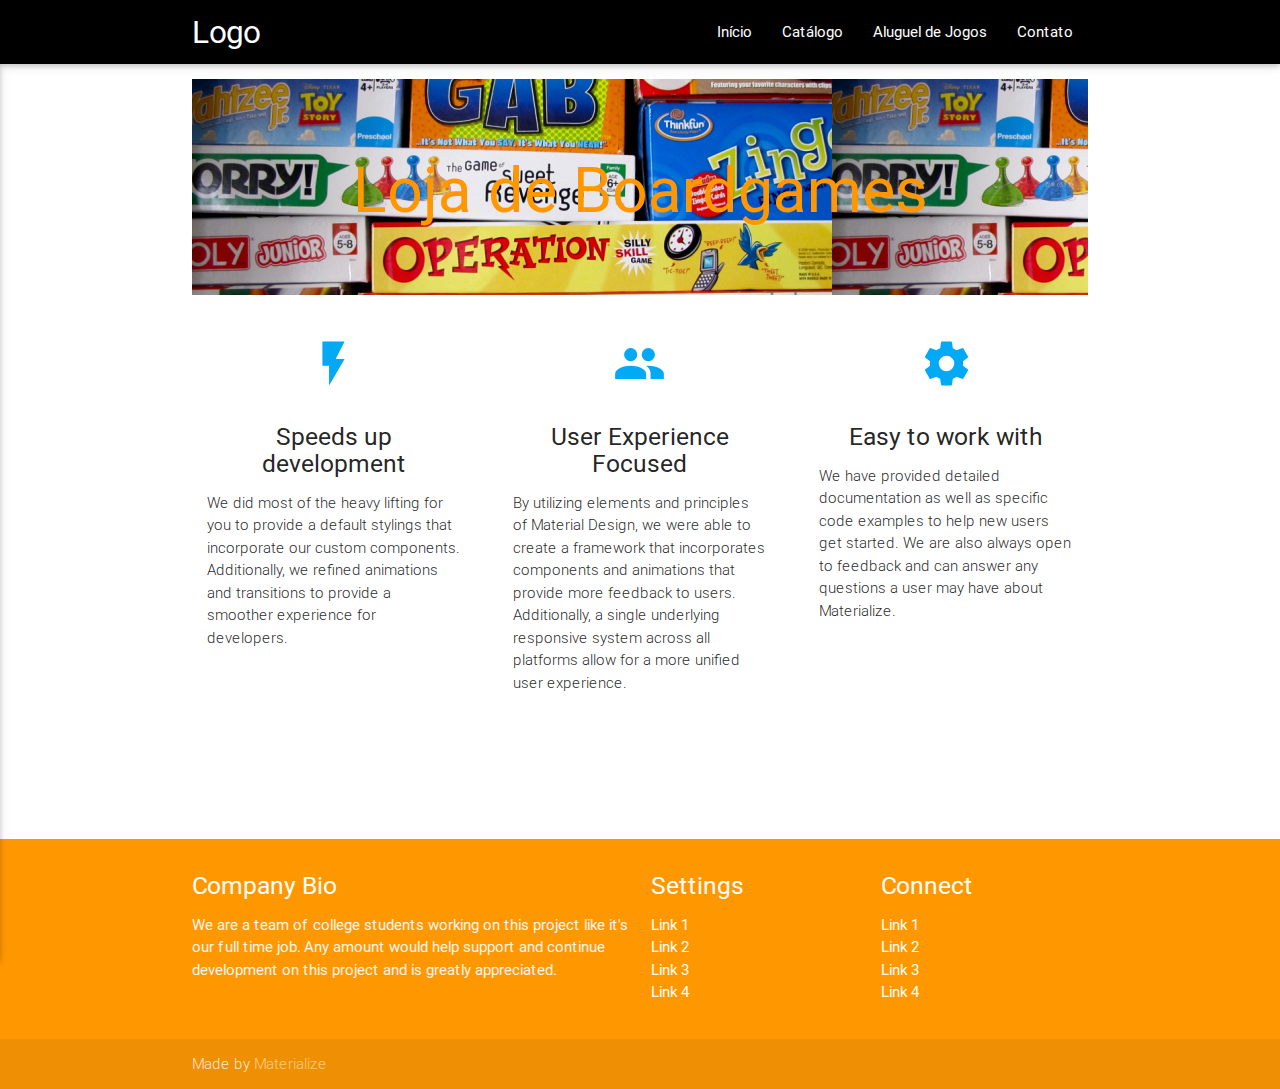
==== projeto/starter-template/index.html @ 424d3913 "Início" ====
<!DOCTYPE html>
<html lang="en">
<head>
  <meta http-equiv="Content-Type" content="text/html; charset=UTF-8"/>
  <meta name="viewport" content="width=device-width, initial-scale=1, maximum-scale=1.0"/>
  <title>Starter Template - Materialize</title>

  <!-- CSS  -->
  <link href="https://fonts.googleapis.com/icon?family=Material+Icons" rel="stylesheet">
  <link href="css/materialize.css" type="text/css" rel="stylesheet" media="screen,projection"/>
  <link href="css/style.css" type="text/css" rel="stylesheet" media="screen,projection"/>
</head>
<body>
  <nav class="black" role="navigation">
    <div class="nav-wrapper container"><a id="logo-container" href="#" class="brand-logo">Logo</a>
      <ul class="right hide-on-med-and-down">
        <li><a href="#">Início</a></li>
        <li><a href="#">Catálogo</a></li>
        <li><a href="#">Aluguel de Jogos</a></li>
        <li><a href="#">Contato</a></li>
      </ul>

      <ul id="nav-mobile" class="side-nav">
        <li><a href="#">Início</a></li>
        <li><a href="#">Catálogo</a></li>
        <li><a href="#">Aluguel de Jogos</a></li>
        <li><a href="#">Contato</a></li>      </ul>
      <a href="#" data-activates="nav-mobile" class="button-collapse"><i class="material-icons">menu</i></a>
    </div>
  </nav>
  <div class="section no-pad-bot" id="index-banner">
    <div class="container" id="present">
      <br><br>
      <h1 class="header center orange-text">Loja de Boardgames</h1>
      
      <br><br>

    </div>
  </div>


  <div class="container">
    <div class="section">

      <!--   Icon Section   -->
      <div class="row">
        <div class="col s12 m4">
          <div class="icon-block">
            <h2 class="center light-blue-text"><i class="material-icons">flash_on</i></h2>
            <h5 class="center">Speeds up development</h5>

            <p class="light">We did most of the heavy lifting for you to provide a default stylings that incorporate our custom components. Additionally, we refined animations and transitions to provide a smoother experience for developers.</p>
          </div>
        </div>

        <div class="col s12 m4">
          <div class="icon-block">
            <h2 class="center light-blue-text"><i class="material-icons">group</i></h2>
            <h5 class="center">User Experience Focused</h5>

            <p class="light">By utilizing elements and principles of Material Design, we were able to create a framework that incorporates components and animations that provide more feedback to users. Additionally, a single underlying responsive system across all platforms allow for a more unified user experience.</p>
          </div>
        </div>

        <div class="col s12 m4">
          <div class="icon-block">
            <h2 class="center light-blue-text"><i class="material-icons">settings</i></h2>
            <h5 class="center">Easy to work with</h5>

            <p class="light">We have provided detailed documentation as well as specific code examples to help new users get started. We are also always open to feedback and can answer any questions a user may have about Materialize.</p>
          </div>
        </div>
      </div>

    </div>
    <br><br>

    <div class="section">

    </div>
  </div>

  <footer class="page-footer orange">
    <div class="container">
      <div class="row">
        <div class="col l6 s12">
          <h5 class="white-text">Company Bio</h5>
          <p class="grey-text text-lighten-4">We are a team of college students working on this project like it's our full time job. Any amount would help support and continue development on this project and is greatly appreciated.</p>


        </div>
        <div class="col l3 s12">
          <h5 class="white-text">Settings</h5>
          <ul>
            <li><a class="white-text" href="#!">Link 1</a></li>
            <li><a class="white-text" href="#!">Link 2</a></li>
            <li><a class="white-text" href="#!">Link 3</a></li>
            <li><a class="white-text" href="#!">Link 4</a></li>
          </ul>
        </div>
        <div class="col l3 s12">
          <h5 class="white-text">Connect</h5>
          <ul>
            <li><a class="white-text" href="#!">Link 1</a></li>
            <li><a class="white-text" href="#!">Link 2</a></li>
            <li><a class="white-text" href="#!">Link 3</a></li>
            <li><a class="white-text" href="#!">Link 4</a></li>
          </ul>
        </div>
      </div>
    </div>
    <div class="footer-copyright">
      <div class="container">
      Made by <a class="orange-text text-lighten-3" href="http://materializecss.com">Materialize</a>
      </div>
    </div>
  </footer>


  <!--  Scripts-->
  <script src="https://code.jquery.com/jquery-2.1.1.min.js"></script>
  <script src="js/materialize.js"></script>
  <script src="js/init.js"></script>

  </body>
</html>
---- projeto/starter-template/css/style.css ----
/* Custom Stylesheet */
/**
 * Use this file to override Materialize files so you can update
 * the core Materialize files in the future
 *
 * Made By MaterializeCSS.com
 */

.icon-block {
  padding: 0 15px;
}
.icon-block .material-icons {
	font-size: inherit;
}
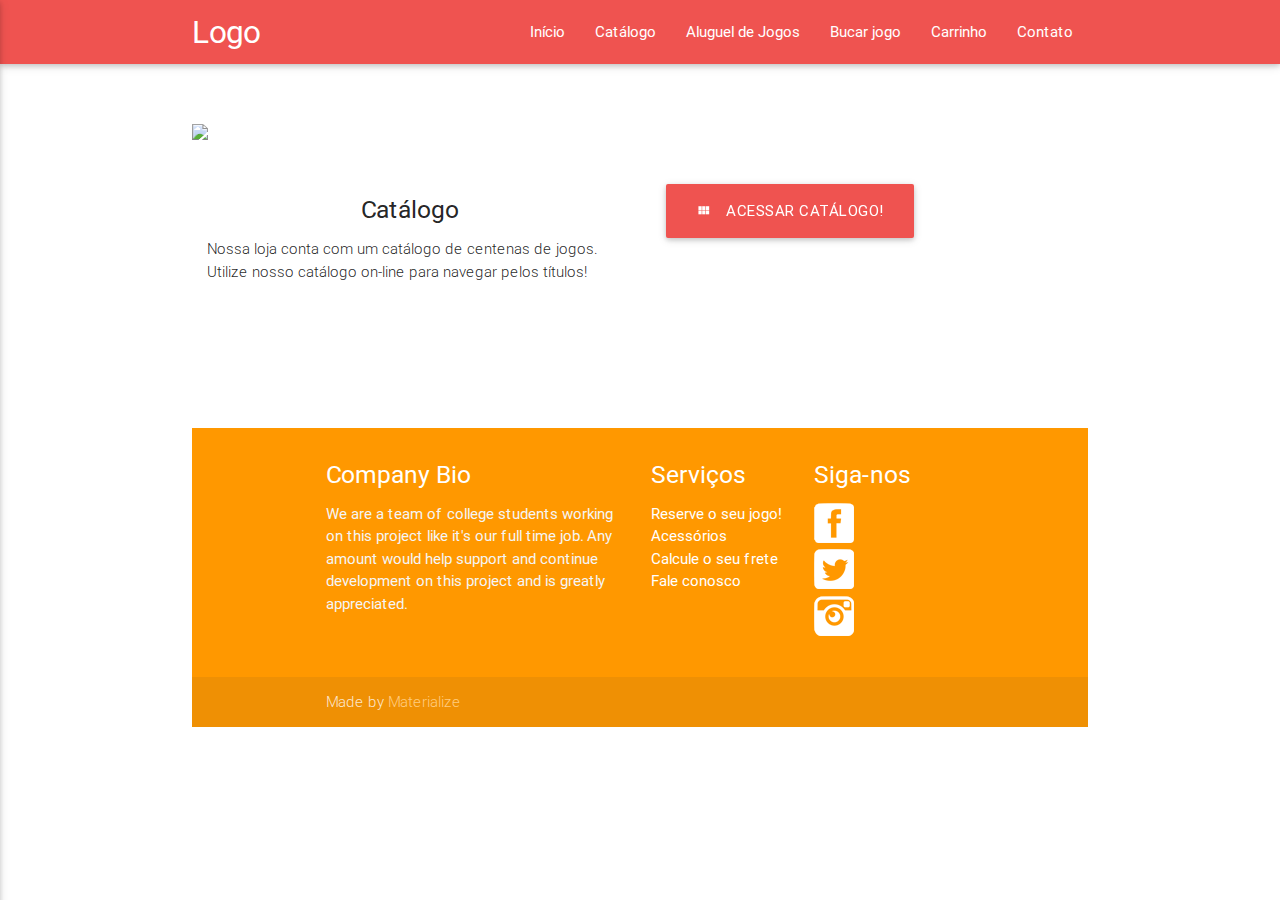
==== commit ef328195: "Merge 05bf2b35835ca21b956c6f16ffd0fa8c83918431 into 2a0265ddf2f7eefd98e8e60a483bf549d9ef58df" ====
--- a/projeto/starter-template/index.html
+++ b/projeto/starter-template/index.html
@@ -1,126 +1,115 @@
-<!DOCTYPE html>
-<html lang="en">
-<head>
-  <meta http-equiv="Content-Type" content="text/html; charset=UTF-8"/>
-  <meta name="viewport" content="width=device-width, initial-scale=1, maximum-scale=1.0"/>
-  <title>Starter Template - Materialize</title>
-
-  <!-- CSS  -->
-  <link href="https://fonts.googleapis.com/icon?family=Material+Icons" rel="stylesheet">
-  <link href="css/materialize.css" type="text/css" rel="stylesheet" media="screen,projection"/>
-  <link href="css/style.css" type="text/css" rel="stylesheet" media="screen,projection"/>
-</head>
-<body>
-  <nav class="black" role="navigation">
-    <div class="nav-wrapper container"><a id="logo-container" href="#" class="brand-logo">Logo</a>
-      <ul class="right hide-on-med-and-down">
-        <li><a href="#">Início</a></li>
-        <li><a href="#">Catálogo</a></li>
-        <li><a href="#">Aluguel de Jogos</a></li>
-        <li><a href="#">Contato</a></li>
-      </ul>
-
-      <ul id="nav-mobile" class="side-nav">
-        <li><a href="#">Início</a></li>
-        <li><a href="#">Catálogo</a></li>
-        <li><a href="#">Aluguel de Jogos</a></li>
-        <li><a href="#">Contato</a></li>      </ul>
-      <a href="#" data-activates="nav-mobile" class="button-collapse"><i class="material-icons">menu</i></a>
-    </div>
-  </nav>
-  <div class="section no-pad-bot" id="index-banner">
-    <div class="container" id="present">
-      <br><br>
-      <h1 class="header center orange-text">Loja de Boardgames</h1>
-      
-      <br><br>
-
-    </div>
-  </div>
-
-
-  <div class="container">
-    <div class="section">
-
-      <!--   Icon Section   -->
-      <div class="row">
-        <div class="col s12 m4">
-          <div class="icon-block">
-            <h2 class="center light-blue-text"><i class="material-icons">flash_on</i></h2>
-            <h5 class="center">Speeds up development</h5>
-
-            <p class="light">We did most of the heavy lifting for you to provide a default stylings that incorporate our custom components. Additionally, we refined animations and transitions to provide a smoother experience for developers.</p>
-          </div>
-        </div>
-
-        <div class="col s12 m4">
-          <div class="icon-block">
-            <h2 class="center light-blue-text"><i class="material-icons">group</i></h2>
-            <h5 class="center">User Experience Focused</h5>
-
-            <p class="light">By utilizing elements and principles of Material Design, we were able to create a framework that incorporates components and animations that provide more feedback to users. Additionally, a single underlying responsive system across all platforms allow for a more unified user experience.</p>
-          </div>
-        </div>
-
-        <div class="col s12 m4">
-          <div class="icon-block">
-            <h2 class="center light-blue-text"><i class="material-icons">settings</i></h2>
-            <h5 class="center">Easy to work with</h5>
-
-            <p class="light">We have provided detailed documentation as well as specific code examples to help new users get started. We are also always open to feedback and can answer any questions a user may have about Materialize.</p>
-          </div>
-        </div>
-      </div>
-
-    </div>
-    <br><br>
-
-    <div class="section">
-
-    </div>
-  </div>
-
-  <footer class="page-footer orange">
-    <div class="container">
-      <div class="row">
-        <div class="col l6 s12">
-          <h5 class="white-text">Company Bio</h5>
-          <p class="grey-text text-lighten-4">We are a team of college students working on this project like it's our full time job. Any amount would help support and continue development on this project and is greatly appreciated.</p>
-
-
-        </div>
-        <div class="col l3 s12">
-          <h5 class="white-text">Settings</h5>
-          <ul>
-            <li><a class="white-text" href="#!">Link 1</a></li>
-            <li><a class="white-text" href="#!">Link 2</a></li>
-            <li><a class="white-text" href="#!">Link 3</a></li>
-            <li><a class="white-text" href="#!">Link 4</a></li>
-          </ul>
-        </div>
-        <div class="col l3 s12">
-          <h5 class="white-text">Connect</h5>
-          <ul>
-            <li><a class="white-text" href="#!">Link 1</a></li>
-            <li><a class="white-text" href="#!">Link 2</a></li>
-            <li><a class="white-text" href="#!">Link 3</a></li>
-            <li><a class="white-text" href="#!">Link 4</a></li>
-          </ul>
-        </div>
-      </div>
-    </div>
-    <div class="footer-copyright">
-      <div class="container">
-      Made by <a class="orange-text text-lighten-3" href="http://materializecss.com">Materialize</a>
-      </div>
-    </div>
-  </footer>
-
-
-  <!--  Scripts-->
-  <script src="https://code.jquery.com/jquery-2.1.1.min.js"></script>
-  <script src="js/materialize.js"></script>
-  <script src="js/init.js"></script>
-
-  </body>
-</html>
+﻿<!DOCTYPE html>
+<html lang="en">
+<head>
+  <meta http-equiv="Content-Type" content="text/html; charset=UTF-8"/>
+  <meta name="viewport" content="width=device-width, initial-scale=1, maximum-scale=1.0"/>
+  <title>Starter Template - Materialize</title>
+
+  <!-- CSS  -->
+  <link href="https://fonts.googleapis.com/icon?family=Material+Icons" rel="stylesheet">
+  <link href="css/materialize.css" type="text/css" rel="stylesheet" media="screen,projection"/>
+  <link href="css/style.css" type="text/css" rel="stylesheet" media="screen,projection"/>
+  <link href="css/estilo_ids" type="text/css" rel="stylesheet">
+</head>
+<body>
+  <nav class="red lighten-1" role="navigation">
+    <div class="nav-wrapper container"><a id="logo-container" href="#" class="brand-logo">Logo</a>
+      <ul class="right hide-on-med-and-down">
+        <li><a href="#">Início</a></li>
+        <li><a href="#">Catálogo</a></li>
+        <li><a href="#">Aluguel de Jogos</a></li>
+	<li><a href="#">Bucar jogo</a></li>
+	<li><a href= "#">Carrinho</a></li>
+	<li><a href="#">Contato</a></li>
+      </ul>
+
+      <ul id="nav-mobile" class="side-nav">
+        <li><a href="#">Início</a></li>
+        <li><a href="#">Catálogo</a></li>
+        <li><a href="#">Aluguel de Jogos</a></li>
+	<li><a href="#">Bucar jogo</a></li>
+	<li><a href= "#">Carrinho</a></li>
+	<li><a href="#">Contato</a></li>      </ul>
+      <a href="#" data-activates="nav-mobile" class="button-collapse"><i class="material-icons">menu</i></a>
+    </div>
+  </nav>
+  <div class="section no-pad-bot" id="index-banner">
+    <div class="container" id="present">
+      <br><br>
+      <!--<h1 class="header center white-text">Loja de Boardgames</h1>-->
+      <img src="logo-padding.png">
+      
+      <br><br>
+
+    </div>
+  </div>
+
+
+  <div class="container">
+    <div class="section">
+
+      <!--   Icon Section   -->
+      <div class= "row" id="secao_catalogo">
+        <div class="col s12 m6">
+          <div class="icon-block">            
+            <h5 class="center">Catálogo</h5>
+
+            <p class="light">Nossa loja conta com um catálogo de centenas de jogos. Utilize nosso catálogo on-line para navegar pelos títulos!</p>
+          </div>
+        </div>
+
+        <div class="col s12 m6">
+          <div class="icon-block"  id="botao">
+            <a class="waves-effect waves-light btn-large red lighten-1"><i class="material-icons left">view_module</i>Acessar catálogo!</a>
+          </div>
+        </div>
+    </div>
+    <br><br>
+
+    <div class="section">
+
+    </div>
+  </div>
+
+  <footer class="page-footer orange">
+    <div class="container">
+      <div class="row">
+        <div class="col l6 s12">
+          <h5 class="white-text">Company Bio</h5>
+          <p class="grey-text text-lighten-4">We are a team of college students working on this project like it's our full time job. Any amount would help support and continue development on this project and is greatly appreciated.</p>
+
+
+        </div>
+        <div class="col l3 s12">
+          <h5 class="white-text">Serviços</h5>
+          <ul>
+            <li><a class="white-text" href="#!">Reserve o seu jogo!</a></li>
+            <li><a class="white-text" href="#!">Acessórios</a></li>
+            <li><a class="white-text" href="#!">Calcule o seu frete</a></li>
+            <li><a class="white-text" href="#!">Fale conosco</a></li>
+          </ul>
+        </div>
+        <div class="col l3 s12">
+          <h5 class="white-text">Siga-nos</h5>
+          <ul>
+            <li><a class="white-text" href="#!"><img src="facebook-3-xxl.png"></a></li>   <li><a class="white-text" href="#!"><img src="twitter-3-xxl.png"></a></li> 
+            <li><a class="white-text" href="#!"><img src="instagram-6-xxl.png"></a></li>
+	  </ul>
+        </div>
+      </div>
+    </div>
+    <div class="footer-copyright">
+      <div class="container">
+      Made by <a class="orange-text text-lighten-3" href="http://materializecss.com">Materialize</a>
+      </div>
+    </div>
+  </footer>
+
+
+  <!--  Scripts-->
+  <script src="https://code.jquery.com/jquery-2.1.1.min.js"></script>
+  <script src="js/materialize.js"></script>
+  <script src="js/init.js"></script>
+
+  </body>
+</html>
